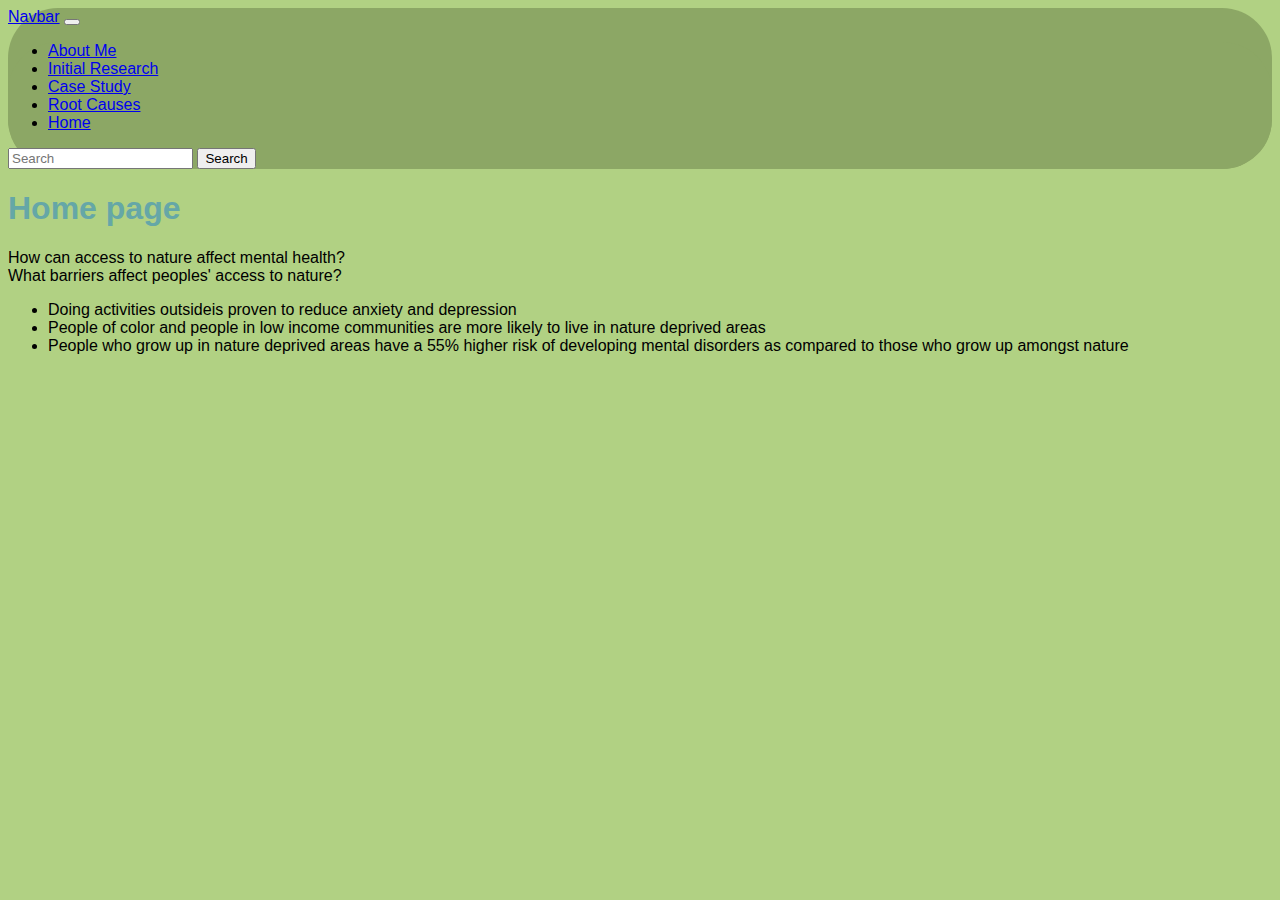
==== assignment 3.07/index.html @ 7b8ca5ab "Add files via upload" ====
<!DOCTYPE html>
<html lang="en">
<head>
    <meta charset="UTF-8">
    <meta name="viewport" content="width=device-width, initial-scale=1.0">
    <title>Document</title>
</head>
<link href="https://cdn.jsdelivr.net/npm/bootstrap@5.3.2/dist/css/bootstrap.min.css" rel="stylesheet" integrity="sha384-T3c6CoIi6uLrA9TneNEoa7RxnatzjcDSCmG1MXxSR1GAsXEV/Dwwykc2MPK8M2HN" crossorigin="anonymous">
<body>
   <script src="https://cdn.jsdelivr.net/npm/bootstrap@5.3.2/dist/js/bootstrap.bundle.min.js" integrity="sha384-C6RzsynM9kWDrMNeT87bh95OGNyZPhcTNXj1NW7RuBCsyN/o0jlpcV8Qyq46cDfL" crossorigin="anonymous"></script>
   <link rel="stylesheet" href="style.css">
   <nav class="navbar navbar-expand-lg bg-body-tertiary">
    <div class="container-fluid">
      <a class="navbar-brand" href="#">Navbar</a>
      <button class="navbar-toggler" type="button" data-bs-toggle="collapse" data-bs-target="#navbarSupportedContent" aria-controls="navbarSupportedContent" aria-expanded="false" aria-label="Toggle navigation">
        <span class="navbar-toggler-icon"></span>
      </button>
      <div class="collapse navbar-collapse" id="navbarSupportedContent">
        <ul class="navbar-nav me-auto mb-2 mb-lg-0">
          <li class="nav-item">
            <a class="nav-link active" aria-current="page" href="AboutRuby.html">About Me</a>
          </li>
          <li class="nav-item">
            <a class="nav-link" href="InitialReasearchRuby.html">Initial Research</a>
          </li>
          <li class="nav-item">
            <a class="nav-link" href="CaseStudyRuby.html">Case Study</a>
          </li>
          <li class="nav-item">
            <a class="nav-link" href="RootCausesRuby.html">Root Causes</a>
          </li>
          <li class="nav-item">
            <a class="nav-link" href="index.html">Home</a>
          </li>
         
          </li>
        </ul>
        <form class="d-flex" role="search">
          <input class="form-control me-2" type="search" placeholder="Search" aria-label="Search">
          <button class="btn btn-outline-success" type="submit">Search</button>
        </form>
      </div>
    </div>
  </nav>
  <h1>Home page</h1>
  <p> How can access to nature affect mental health? <br>
What barriers affect peoples' access to nature?<br>
<ul>
  <li>Doing activities outsideis proven to reduce anxiety and depression</li>
  <li>People of color and people in low income communities are more likely to live in nature deprived areas</li>
  <li>People who grow up in nature deprived areas have a 55% higher risk of developing mental disorders as compared to those who grow up amongst nature</li>
</ul></p>
  </body>
</html>
---- assignment 3.07/style.css ----
body {
    background-color: #B1D183;
    font-family:'Lucida Sans', 'Lucida Sans Regular', 'Lucida Grande', 'Lucida Sans Unicode', Geneva, Verdana, sans-serif;
}
div {
    background-color: #8CA765;
    border-radius: 50px;
    border-color: black;
}
h1 {
    color: #65A7A7;
}
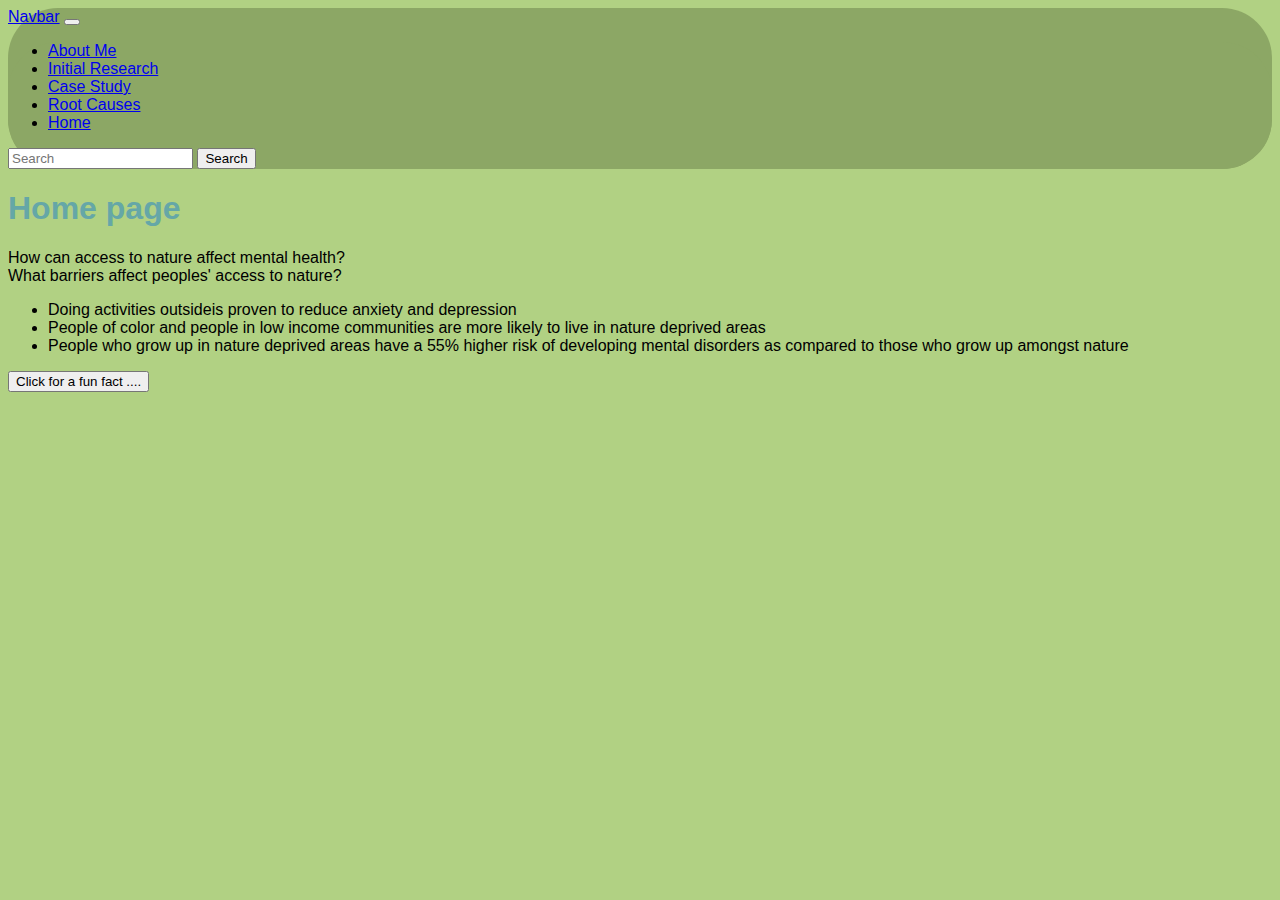
==== commit 6c852c79: "Add files via upload" ====
--- a/assignment 3.07/index.html
+++ b/assignment 3.07/index.html
@@ -4,8 +4,9 @@
     <meta charset="UTF-8">
     <meta name="viewport" content="width=device-width, initial-scale=1.0">
     <title>Document</title>
-</head>
-<link href="https://cdn.jsdelivr.net/npm/bootstrap@5.3.2/dist/css/bootstrap.min.css" rel="stylesheet" integrity="sha384-T3c6CoIi6uLrA9TneNEoa7RxnatzjcDSCmG1MXxSR1GAsXEV/Dwwykc2MPK8M2HN" crossorigin="anonymous">
+    <script src="script.js" defer></script>
+    <link href="https://cdn.jsdelivr.net/npm/bootstrap@5.3.2/dist/css/bootstrap.min.css" rel="stylesheet" integrity="sha384-T3c6CoIi6uLrA9TneNEoa7RxnatzjcDSCmG1MXxSR1GAsXEV/Dwwykc2MPK8M2HN" crossorigin="anonymous">
+  </head>
 <body>
    <script src="https://cdn.jsdelivr.net/npm/bootstrap@5.3.2/dist/js/bootstrap.bundle.min.js" integrity="sha384-C6RzsynM9kWDrMNeT87bh95OGNyZPhcTNXj1NW7RuBCsyN/o0jlpcV8Qyq46cDfL" crossorigin="anonymous"></script>
    <link rel="stylesheet" href="style.css">
@@ -42,7 +43,7 @@
       </div>
     </div>
   </nav>
-  <h1>Home page</h1>
+  <h1 id="sometext">Home page</h1>
   <p> How can access to nature affect mental health? <br>
 What barriers affect peoples' access to nature?<br>
 <ul>
@@ -50,5 +51,8 @@
   <li>People of color and people in low income communities are more likely to live in nature deprived areas</li>
   <li>People who grow up in nature deprived areas have a 55% higher risk of developing mental disorders as compared to those who grow up amongst nature</li>
 </ul></p>
+<button type="button" onclick="onclick2(this)">
+Click for a fun fact ....</button>
+<p id="demo"></p>
   </body>
 </html>